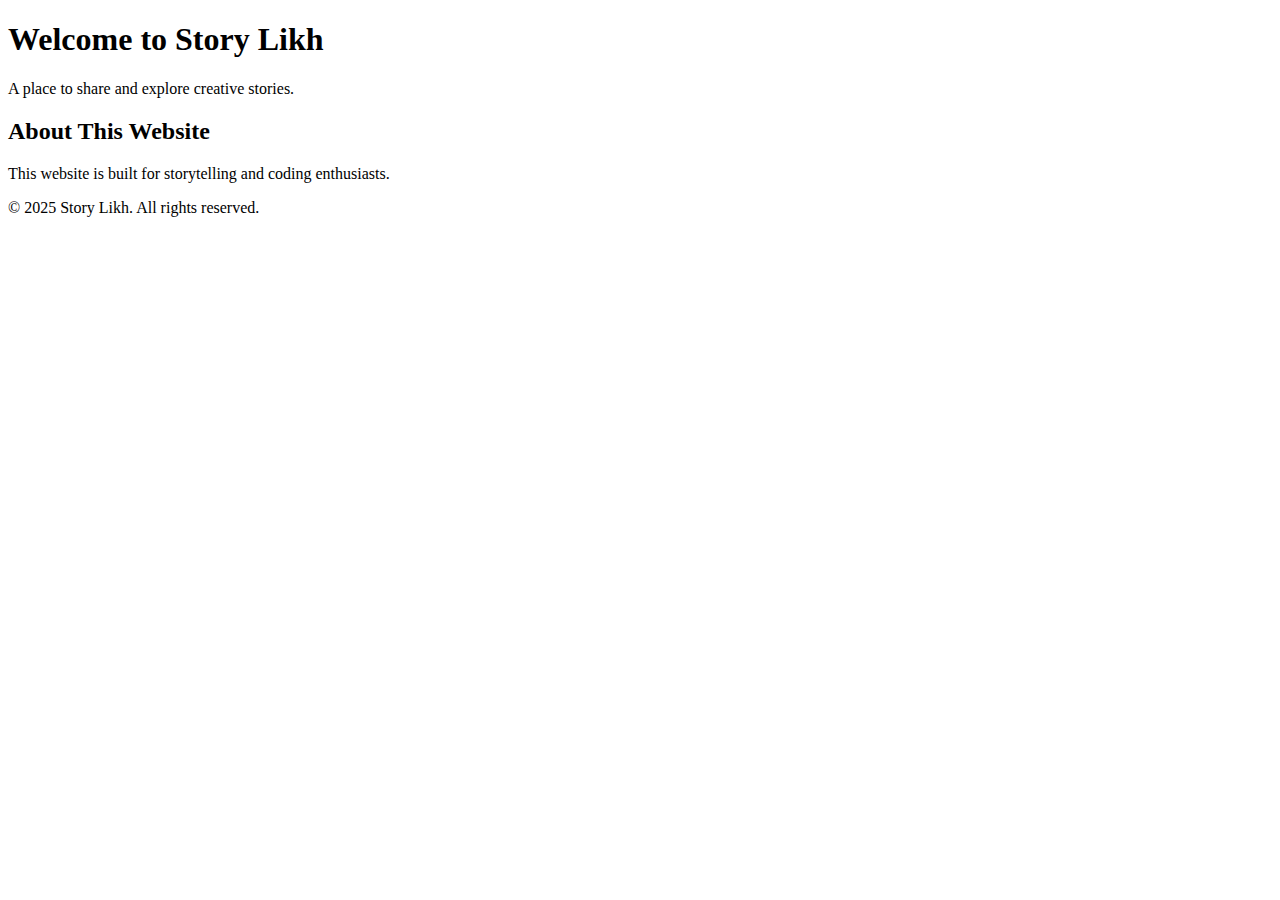
==== index.html @ 901e8a80 "Add files via upload" ====
<!DOCTYPE html>
<html lang="en">
<head>
    <meta charset="UTF-8">
    <meta name="viewport" content="width=device-width, initial-scale=1.0">
    <title>Story Likh</title>
    <link rel="stylesheet" href="styles.css">
</head>
<body>
    <header>
        <h1>Welcome to Story Likh</h1>
        <p>A place to share and explore creative stories.</p>
    </header>

    <section>
        <h2>About This Website</h2>
        <p>This website is built for storytelling and coding enthusiasts.</p>
    </section>

    <footer>
        <p>© 2025 Story Likh. All rights reserved.</p>
    </footer>
</body>
</html>
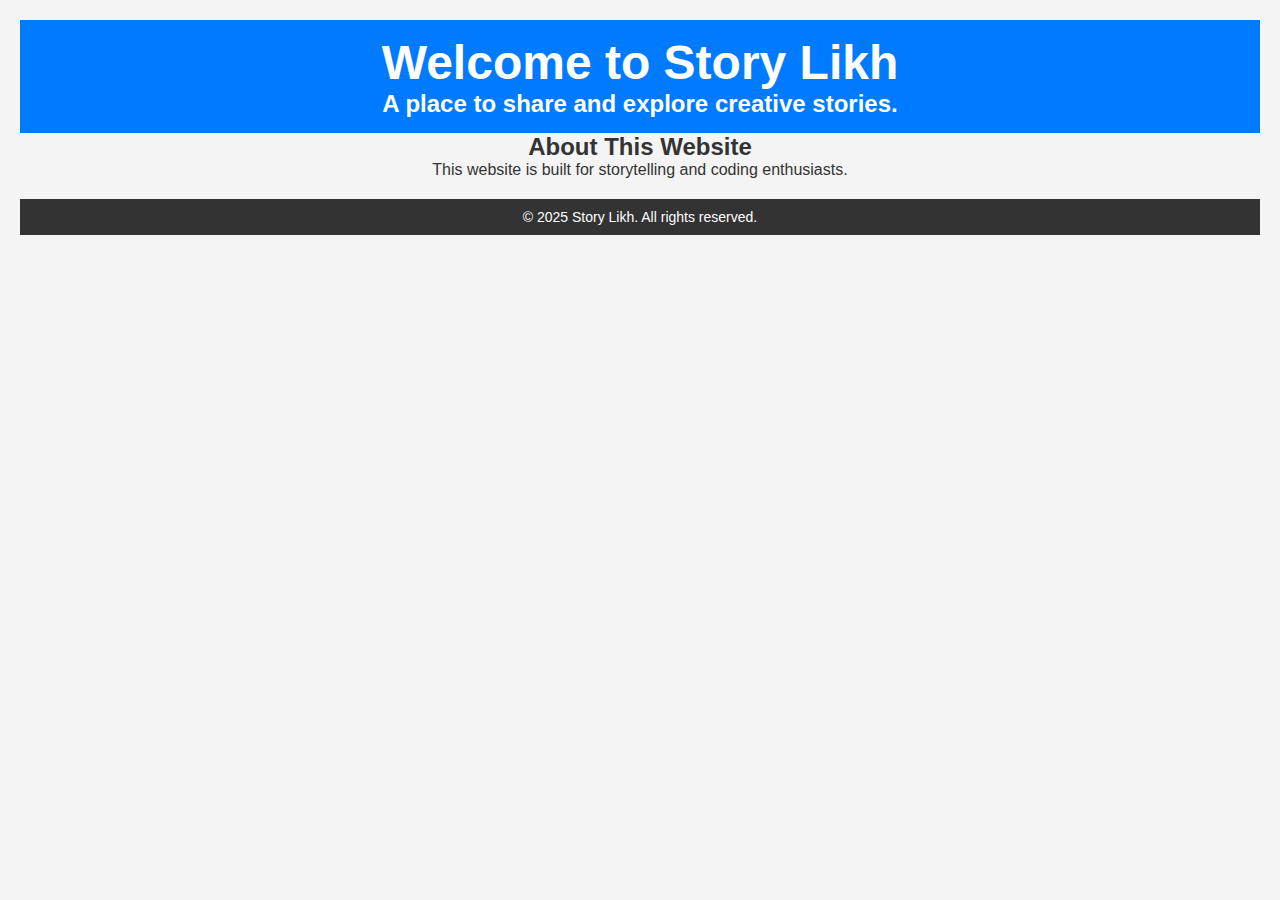
==== commit 31645928: "Update index.html" ====
--- a/index.html
+++ b/index.html
@@ -4,7 +4,7 @@
     <meta charset="UTF-8">
     <meta name="viewport" content="width=device-width, initial-scale=1.0">
     <title>Story Likh</title>
-    <link rel="stylesheet" href="styles.css">
+    <link rel="stylesheet" href="style.css">
 </head>
 <body>
     <header>
--- a/style.css
+++ b/style.css
@@ -0,0 +1,59 @@
+/* Reset some default styles */
+* {
+    margin: 0;
+    padding: 0;
+    box-sizing: border-box;
+    font-family: Arial, sans-serif;
+}
+
+/* Style for the body */
+body {
+    background-color: #f4f4f4;
+    color: #333;
+    text-align: center;
+    padding: 20px;
+}
+
+/* Header styling */
+header {
+    background-color: #007bff;
+    color: white;
+    padding: 15px;
+    font-size: 24px;
+    font-weight: bold;
+}
+
+/* Main content styling */
+main {
+    max-width: 800px;
+    margin: 20px auto;
+    background: white;
+    padding: 20px;
+    border-radius: 10px;
+    box-shadow: 0px 0px 10px rgba(0, 0, 0, 0.1);
+}
+
+/* Button styles */
+button {
+    background-color: #28a745;
+    color: white;
+    padding: 10px 20px;
+    border: none;
+    cursor: pointer;
+    font-size: 16px;
+    border-radius: 5px;
+    transition: 0.3s;
+}
+
+button:hover {
+    background-color: #218838;
+}
+
+/* Footer styling */
+footer {
+    margin-top: 20px;
+    padding: 10px;
+    background: #333;
+    color: white;
+    font-size: 14px;
+}
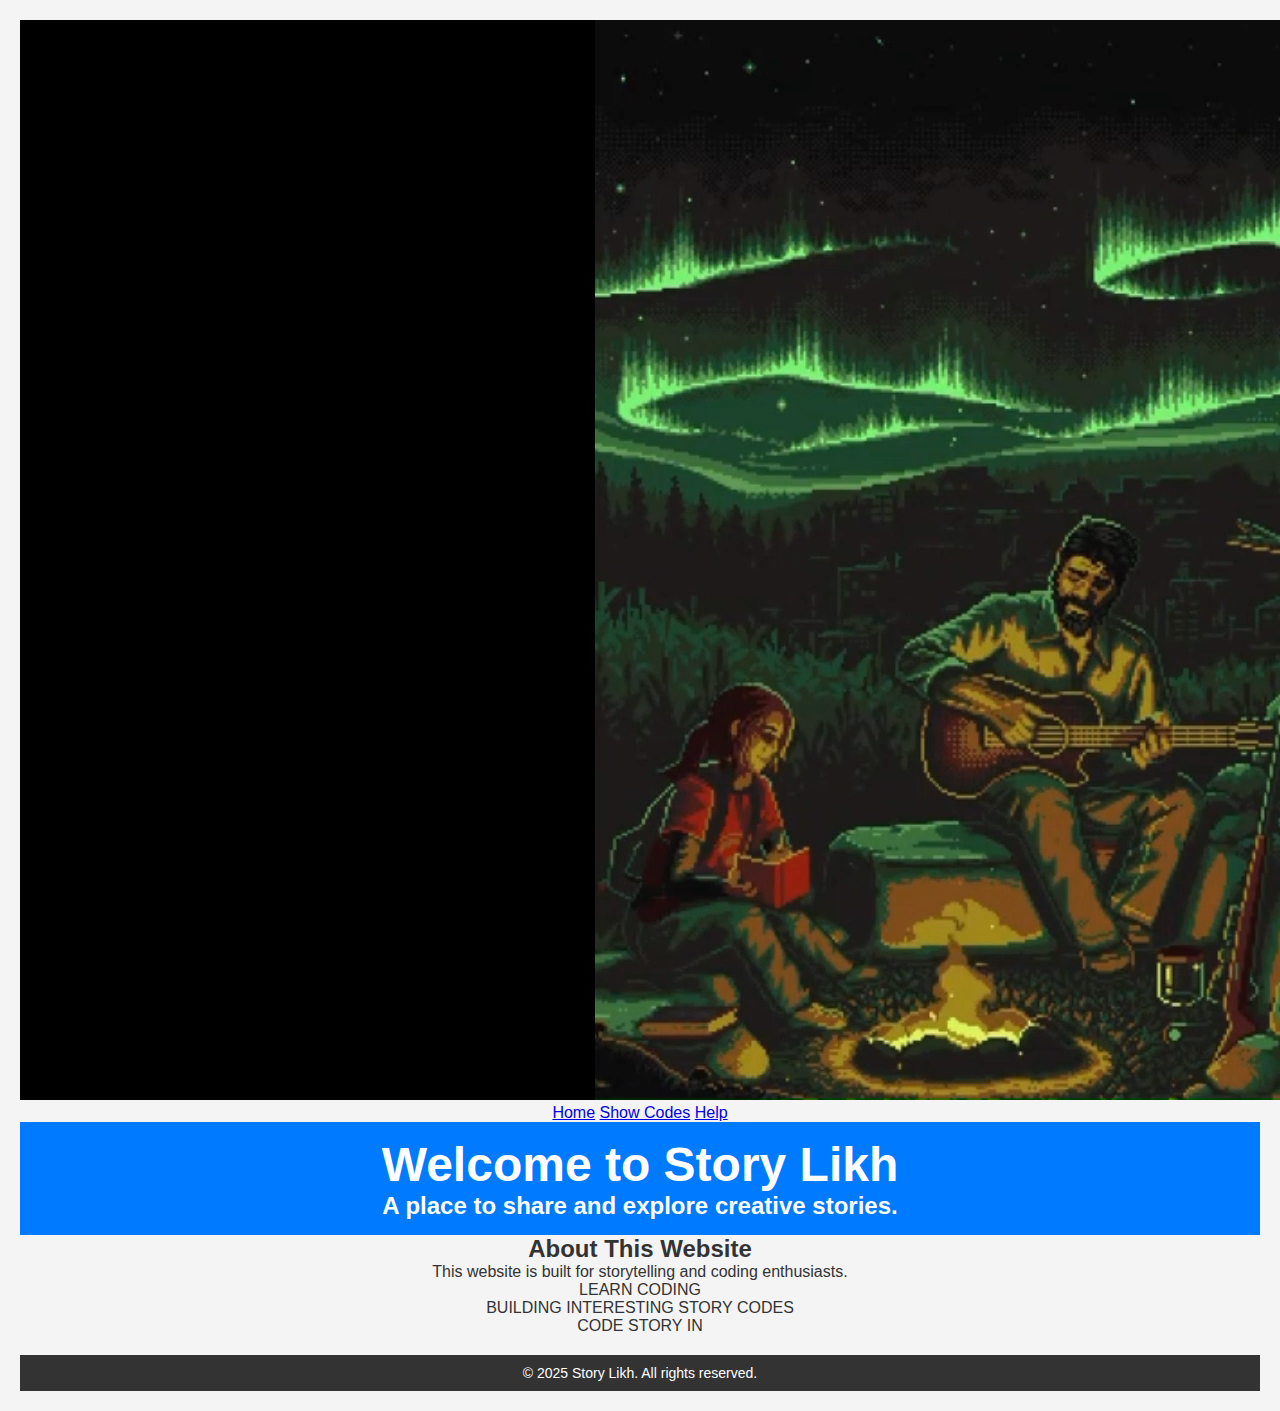
==== commit b997cfdc: "index.html" ====
--- a/index.html
+++ b/index.html
@@ -6,7 +6,18 @@
     <title>Story Likh</title>
     <link rel="stylesheet" href="style.css">
 </head>
-<body>
+<body onmousemove="showHoverText(event)" onclick="showIcon(event)">
+    <video class="background-video" autoplay loop muted>
+        <source src="new video for new website.mp4" type="video/mp4">
+        Your browser does not support the video tag.
+    </video>
+
+    <div class="navbar" onmouseover="hideHoverText()">
+        <a href="#home">Home</a>
+        <a href="#showcodes">Show Codes</a>
+        <a href="#help">Help</a>
+    </div>
+
     <header>
         <h1>Welcome to Story Likh</h1>
         <p>A place to share and explore creative stories.</p>
@@ -17,8 +28,55 @@
         <p>This website is built for storytelling and coding enthusiasts.</p>
     </section>
 
+    <div class="content">LEARN CODING<br>BUILDING INTERESTING STORY CODES</div>
+
+    <div id="hover-text" class="hover-text">CODE STORY IN</div>
+
     <footer>
         <p>© 2025 Story Likh. All rights reserved.</p>
     </footer>
+
+    <audio id="guitar" src="just-relax-11157.mp3" loop></audio>
+    <audio id="fire" src="Fire-in-fireplace(chosic.com).mp3" loop></audio>
+
+    <script>
+        document.getElementById("guitar").volume = 0.5;
+        document.getElementById("fire").volume = 0.5;
+        document.getElementById("guitar").play();
+        document.getElementById("fire").play();
+        
+        function showHoverText(event) {
+            let hoverText = document.getElementById("hover-text");
+            let screenWidth = window.innerWidth;
+            let cursorX = event.clientX;
+            if (cursorX < screenWidth * 0.3) { 
+                hoverText.className = "hover-text left-text";
+                hoverText.style.opacity = 1;
+            } else if (cursorX > screenWidth * 0.7) {
+                hoverText.className = "hover-text right-text";
+                hoverText.style.opacity = 1;
+            } else {
+                hoverText.style.opacity = 0;
+            }
+        }
+
+        function hideHoverText() {
+            document.getElementById("hover-text").style.opacity = 0;
+        }
+
+        function showIcon(event) {
+            let icon = document.createElement("img");
+            icon.src = "c.png";
+            icon.classList.add("c-icon");
+            document.body.appendChild(icon);
+            icon.style.left = event.clientX + "px";
+            icon.style.top = event.clientY + "px";
+            setTimeout(() => {
+                icon.style.animation = "floatUp 1s forwards";
+                setTimeout(() => icon.remove(), 1000);
+            }, 10);
+        }
+    </script>
 </body>
 </html>
+
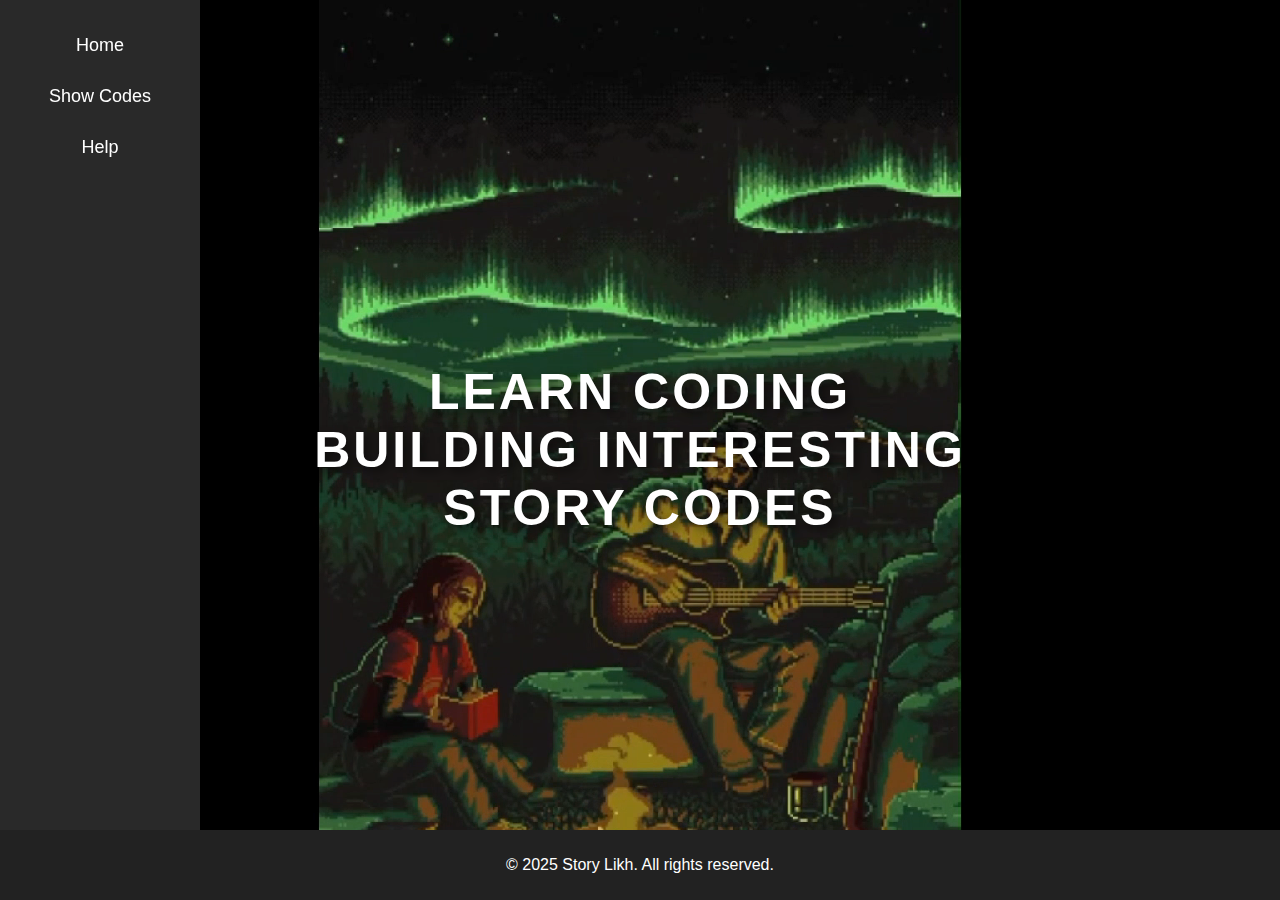
==== commit ea543dbc: "index.html" ====
--- a/index.html
+++ b/index.html
@@ -17,16 +17,6 @@
         <a href="#showcodes">Show Codes</a>
         <a href="#help">Help</a>
     </div>
-
-    <header>
-        <h1>Welcome to Story Likh</h1>
-        <p>A place to share and explore creative stories.</p>
-    </header>
-
-    <section>
-        <h2>About This Website</h2>
-        <p>This website is built for storytelling and coding enthusiasts.</p>
-    </section>
 
     <div class="content">LEARN CODING<br>BUILDING INTERESTING STORY CODES</div>
 
--- a/style.css
+++ b/style.css
@@ -1,59 +1,116 @@
-/* Reset some default styles */
-* {
+body {
     margin: 0;
-    padding: 0;
-    box-sizing: border-box;
     font-family: Arial, sans-serif;
+    display: flex;
+    flex-direction: column;
+    align-items: center;
+    justify-content: center;
+    min-height: 100vh;
+    color: white;
+    text-align: center;
+    position: relative;
+    overflow: hidden;
+    background: black;
 }
 
-/* Style for the body */
-body {
-    background-color: #f4f4f4;
-    color: #333;
-    text-align: center;
-    padding: 20px;
+.background-video {
+    position: absolute;
+    top: 0;
+    left: 0;
+    width: 100%;
+    height: 100%;
+    object-fit: cover;
+    z-index: -1;
+    opacity: 0.9;
 }
 
-/* Header styling */
+.navbar {
+    width: 200px;
+    height: 100vh;
+    background-color: rgba(51, 51, 51, 0.8);
+    position: fixed;
+    top: 0;
+    left: 0;
+    display: flex;
+    flex-direction: column;
+    padding-top: 20px;
+}
+
+.navbar a {
+    padding: 15px;
+    text-decoration: none;
+    color: white;
+    font-size: 18px;
+    text-align: center;
+    display: block;
+    transition: background 0.3s, box-shadow 0.3s;
+}
+
+.navbar a:hover {
+    background: linear-gradient(90deg, #ff8c00, #ff0080);
+    box-shadow: 0 0 10px rgba(255, 140, 0, 0.8);
+}
+
 header {
-    background-color: #007bff;
-    color: white;
-    padding: 15px;
-    font-size: 24px;
+    margin-top: 50px;
+}
+
+header h1 {
+    font-size: 36px;
     font-weight: bold;
 }
 
-/* Main content styling */
-main {
-    max-width: 800px;
-    margin: 20px auto;
-    background: white;
-    padding: 20px;
-    border-radius: 10px;
-    box-shadow: 0px 0px 10px rgba(0, 0, 0, 0.1);
+section {
+    margin: 20px 0;
 }
 
-/* Button styles */
-button {
-    background-color: #28a745;
-    color: white;
-    padding: 10px 20px;
-    border: none;
-    cursor: pointer;
-    font-size: 16px;
-    border-radius: 5px;
-    transition: 0.3s;
+.content {
+    max-width: 800px;
+    font-size: 50px;
+    font-weight: bold;
+    text-transform: uppercase;
+    text-shadow: 4px 4px 10px rgba(0, 0, 0, 0.5);
+    letter-spacing: 3px;
+    z-index: 1;
 }
 
-button:hover {
-    background-color: #218838;
+.hover-text {
+    position: absolute;
+    font-size: 40px;
+    color: white;
+    opacity: 0;
+    transition: opacity 0.3s;
+    pointer-events: none;
 }
 
-/* Footer styling */
+.left-text, .right-text {
+    top: 50%;
+    transform: translateY(-50%);
+}
+
+.left-text { left: 10%; }
+.right-text { right: 10%; }
+
+.c-icon {
+    position: absolute;
+    width: 50px;
+    height: 50px;
+    opacity: 0;
+    transition: transform 1s ease-out, opacity 1s ease-out;
+}
+
+@keyframes floatUp {
+    0% { transform: translateY(0); opacity: 1; }
+    100% { transform: translateY(-100px); opacity: 0; }
+}
+
 footer {
-    margin-top: 20px;
-    padding: 10px;
-    background: #333;
+    background: #222;
     color: white;
-    font-size: 14px;
+    text-align: center;
+    padding: 10px 0;
+    position: fixed;
+    bottom: 0;
+    width: 100%;
 }
+
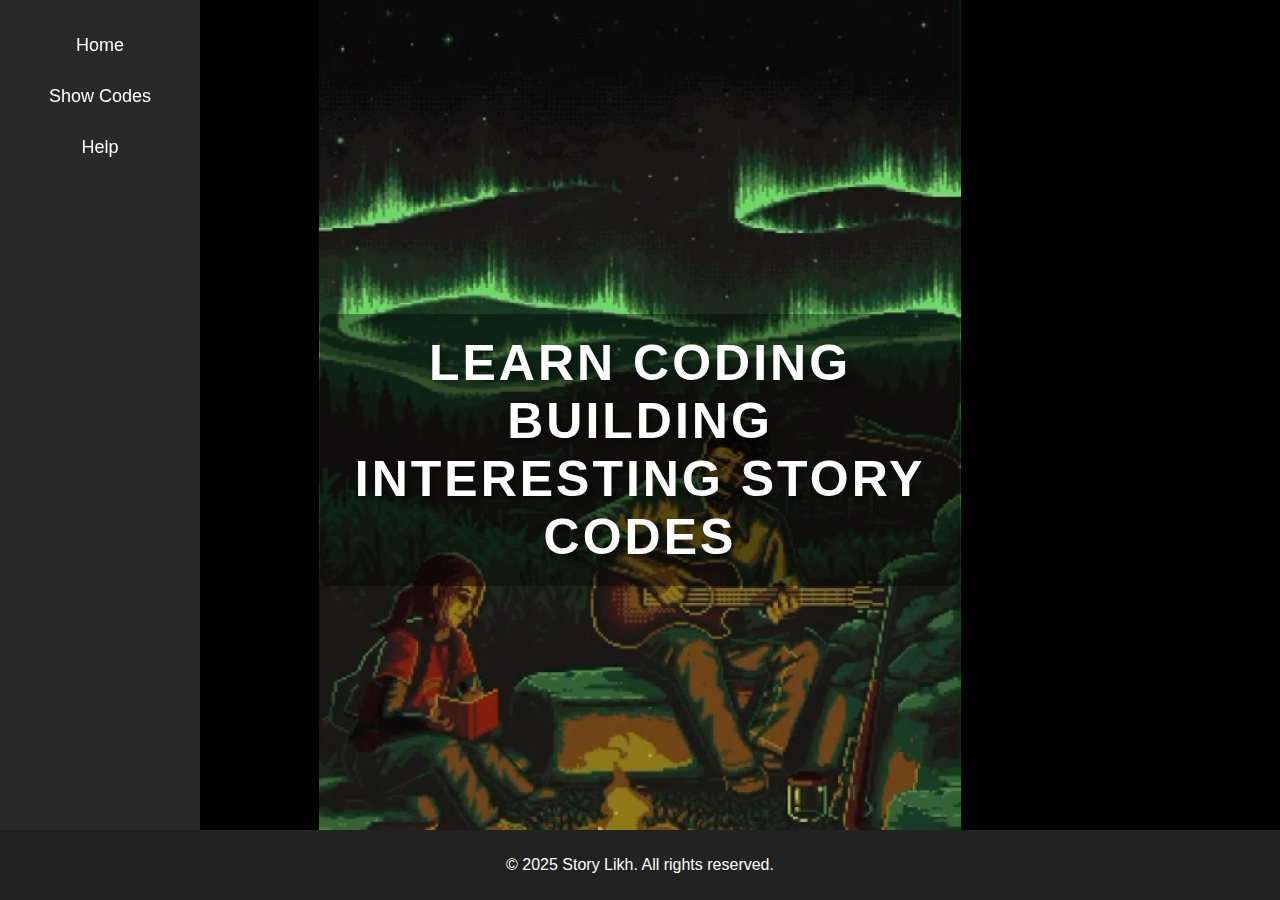
==== commit 799bcd80: "index.html" ====
--- a/index.html
+++ b/index.html
@@ -28,45 +28,8 @@
 
     <audio id="guitar" src="just-relax-11157.mp3" loop></audio>
     <audio id="fire" src="Fire-in-fireplace(chosic.com).mp3" loop></audio>
-
-    <script>
-        document.getElementById("guitar").volume = 0.5;
-        document.getElementById("fire").volume = 0.5;
-        document.getElementById("guitar").play();
-        document.getElementById("fire").play();
-        
-        function showHoverText(event) {
-            let hoverText = document.getElementById("hover-text");
-            let screenWidth = window.innerWidth;
-            let cursorX = event.clientX;
-            if (cursorX < screenWidth * 0.3) { 
-                hoverText.className = "hover-text left-text";
-                hoverText.style.opacity = 1;
-            } else if (cursorX > screenWidth * 0.7) {
-                hoverText.className = "hover-text right-text";
-                hoverText.style.opacity = 1;
-            } else {
-                hoverText.style.opacity = 0;
-            }
-        }
-
-        function hideHoverText() {
-            document.getElementById("hover-text").style.opacity = 0;
-        }
-
-        function showIcon(event) {
-            let icon = document.createElement("img");
-            icon.src = "c.png";
-            icon.classList.add("c-icon");
-            document.body.appendChild(icon);
-            icon.style.left = event.clientX + "px";
-            icon.style.top = event.clientY + "px";
-            setTimeout(() => {
-                icon.style.animation = "floatUp 1s forwards";
-                setTimeout(() => icon.remove(), 1000);
-            }, 10);
-        }
-    </script>
+    <script src="script.js"></script> 
+    
 </body>
 </html>
 
--- a/style.css
+++ b/style.css
@@ -2,7 +2,6 @@
     margin: 0;
     font-family: Arial, sans-serif;
     display: flex;
-    flex-direction: column;
     align-items: center;
     justify-content: center;
     min-height: 100vh;
@@ -51,27 +50,20 @@
     box-shadow: 0 0 10px rgba(255, 140, 0, 0.8);
 }
 
-header {
-    margin-top: 50px;
-}
-
-header h1 {
-    font-size: 36px;
-    font-weight: bold;
-}
-
-section {
-    margin: 20px 0;
-}
-
 .content {
-    max-width: 800px;
+    position: absolute;
+    top: 50%;
+    left: 50%;
+    transform: translate(-50%, -50%);
     font-size: 50px;
     font-weight: bold;
     text-transform: uppercase;
     text-shadow: 4px 4px 10px rgba(0, 0, 0, 0.5);
     letter-spacing: 3px;
     z-index: 1;
+    padding: 20px;
+    background: rgba(0, 0, 0, 0.4);
+    border-radius: 10px;
 }
 
 .hover-text {
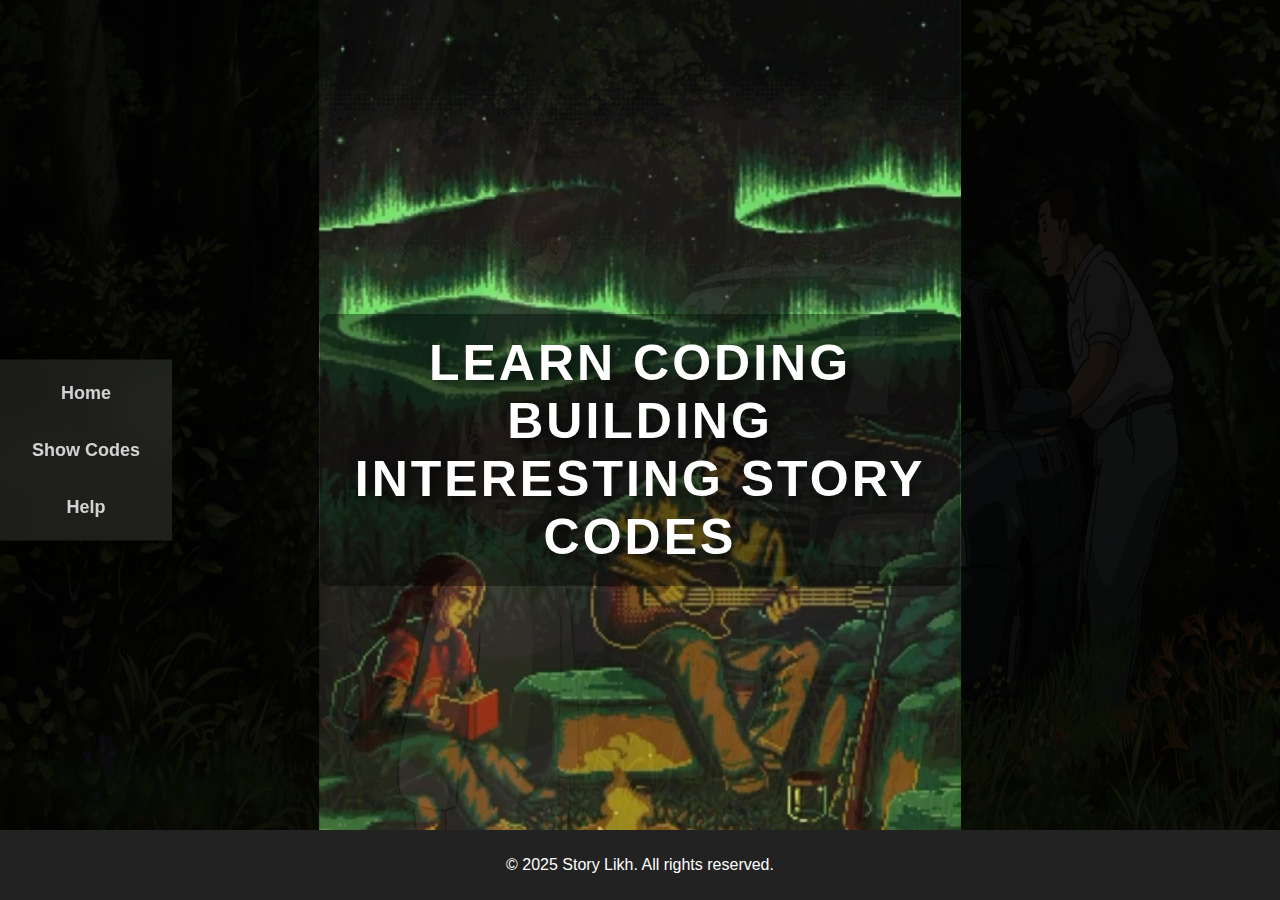
==== commit 381fc9f6: "index.html" ====
--- a/index.html
+++ b/index.html
@@ -7,6 +7,7 @@
     <link rel="stylesheet" href="style.css">
 </head>
 <body onmousemove="showHoverText(event)" onclick="showIcon(event)">
+    <canvas id="backgroundCanvas"></canvas>
     <video class="background-video" autoplay loop muted>
         <source src="new video for new website.mp4" type="video/mp4">
         Your browser does not support the video tag.
@@ -14,7 +15,7 @@
 
     <div class="navbar" onmouseover="hideHoverText()">
         <a href="#home">Home</a>
-        <a href="#showcodes">Show Codes</a>
+        <a href="showcodes.html">Show Codes</a>
         <a href="#help">Help</a>
     </div>
 
--- a/style.css
+++ b/style.css
@@ -9,9 +9,21 @@
     text-align: center;
     position: relative;
     overflow: hidden;
-    background: black;
+    background: url('spirited_awaybr_disneyscreencaps.com_14367.webp') no-repeat center center fixed;
+    background-size: **100vw 100vh**; /* Ensures full coverage */
+    opacity: 1; /* Ensure full visibility */
 }
-
+/* Styling for the canvas background */
+#backgroundCanvas {
+    position: fixed;
+    top: 0;
+    left: 0;
+    width: 100%;
+    height: 100%;
+    opacity: 0;  /* Initially hidden */
+    transition: opacity 3s ease-in-out; /* Smooth fade-in effect */
+    z-index: -2;
+}
 .background-video {
     position: absolute;
     top: 0;
@@ -24,31 +36,37 @@
 }
 
 .navbar {
-    width: 200px;
-    height: 100vh;
-    background-color: rgba(51, 51, 51, 0.8);
     position: fixed;
-    top: 0;
+    top: 50%;
     left: 0;
+    transform: translateY(-50%);
+    background: rgba(255, 255, 255, 0.1); /* Transparency */
+    backdrop-filter: blur(20px);
+    -webkit-backdrop-filter: blur(20px);
+    padding: 15px 20px;
     display: flex;
-    flex-direction: column;
-    padding-top: 20px;
+    flex-direction: column; /* Ensure vertical alignment */
+    justify-content: center;
+    align-items: center;
+    gap: 20px;
+    box-shadow: 0 4px 30px rgba(0, 0, 0, 0.3);
 }
 
 .navbar a {
-    padding: 15px;
+    color: rgba(255, 255, 255, 0.8); /* Keeps text readable */
     text-decoration: none;
-    color: white;
     font-size: 18px;
-    text-align: center;
-    display: block;
-    transition: background 0.3s, box-shadow 0.3s;
+    font-weight: bold;
+    padding: 8px 12px;
+    transition: 0.3s ease-in-out;
 }
 
 .navbar a:hover {
-    background: linear-gradient(90deg, #ff8c00, #ff0080);
-    box-shadow: 0 0 10px rgba(255, 140, 0, 0.8);
+    background: rgba(255, 255, 255, 0.1); /* Light hover effect */
+    border-radius: 5px;
 }
+
+
 
 .content {
     position: absolute;
@@ -95,6 +113,30 @@
     0% { transform: translateY(0); opacity: 1; }
     100% { transform: translateY(-100px); opacity: 0; }
 }
+.code-container {
+    max-width: 80%;
+    margin: auto;
+    padding: 20px;
+    background: rgba(0, 0, 0, 0.4); /* Dark semi-transparent box */
+    border-radius: 10px;
+    text-align: left;
+}
+
+.code-container h2 {
+    font-size: 24px;
+    color: white;
+    margin-bottom: 10px;
+}
+
+.code-box {
+    background: rgba(0, 0, 0, 0.6); /* Dark background for code */
+    color: #00ff00; /* Green text like old terminal */
+    padding: 15px;
+    border-radius: 8px;
+    font-family: "Courier New", monospace;
+    overflow-x: auto;
+    white-space: pre-wrap;
+}
 
 footer {
     background: #222;
